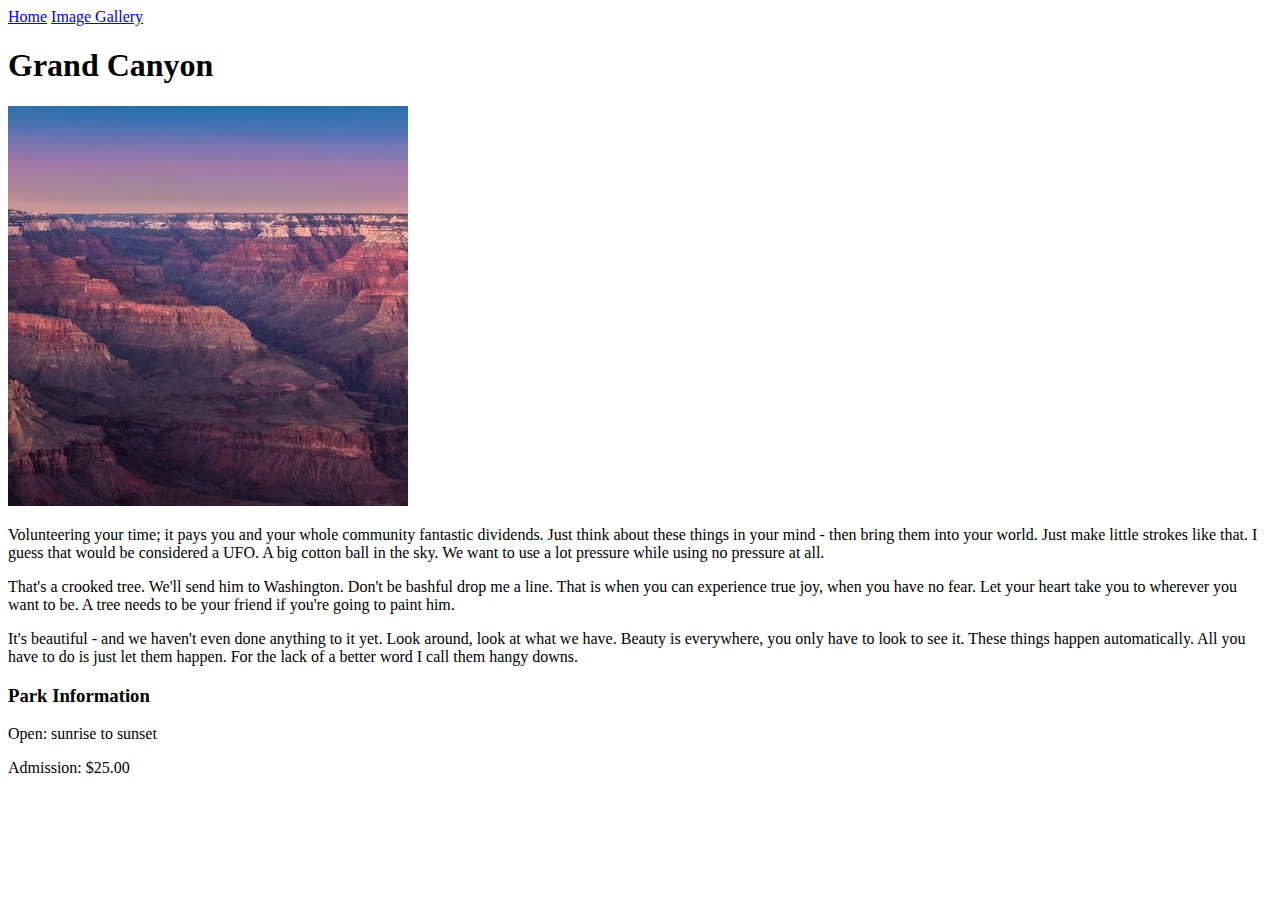
==== grandCanyon.html @ 2f4f2655 "initial lab" ====
<!DOCTYPE html>
<html lang="en" dir="ltr">
  <head>
    <meta charset="utf-8">
    <title>US National Parks - Grand Canyon</title>
    <link rel="stylesheet" href="styles.css">
  </head>
  <body>
    <div class='navbar ui inverted menu'>
        <a class='teal item' href="index.html">Home</a>
        <a class='teal item'href="imageGallery.html">Image Gallery</a></li>
    </div>

    <h1>Grand Canyon</h1>

    <div class="wrapper">

      <div class='grand-canyon-image'>
        <img src="images/grand_canyon.jpg" alt="Grand Canyon"/>
      </div>


      <div class="article-body">
        <p>Volunteering your time; it pays you and your whole community fantastic dividends. Just think about these things in your mind - then bring them into your world. Just make little strokes like that. I guess that would be considered a UFO. A big cotton ball in the sky. We want to use a lot pressure while using no pressure at all.</p>

        <p>That's a crooked tree. We'll send him to Washington. Don't be bashful drop me a line. That is when you can experience true joy, when you have no fear. Let your heart take you to wherever you want to be. A tree needs to be your friend if you're going to paint him.</p>

        <p>It's beautiful - and we haven't even done anything to it yet. Look around, look at what we have. Beauty is everywhere, you only have to look to see it. These things happen automatically. All you have to do is just let them happen. For the lack of a better word I call them hangy downs.</p>
      </div>

      <div class='park-info'>
        <h3>Park Information</h3>
        <p>Open: sunrise to sunset</p>
        <p>Admission: $25.00 </p>
      </div>
    </div>

  </body>
</html>
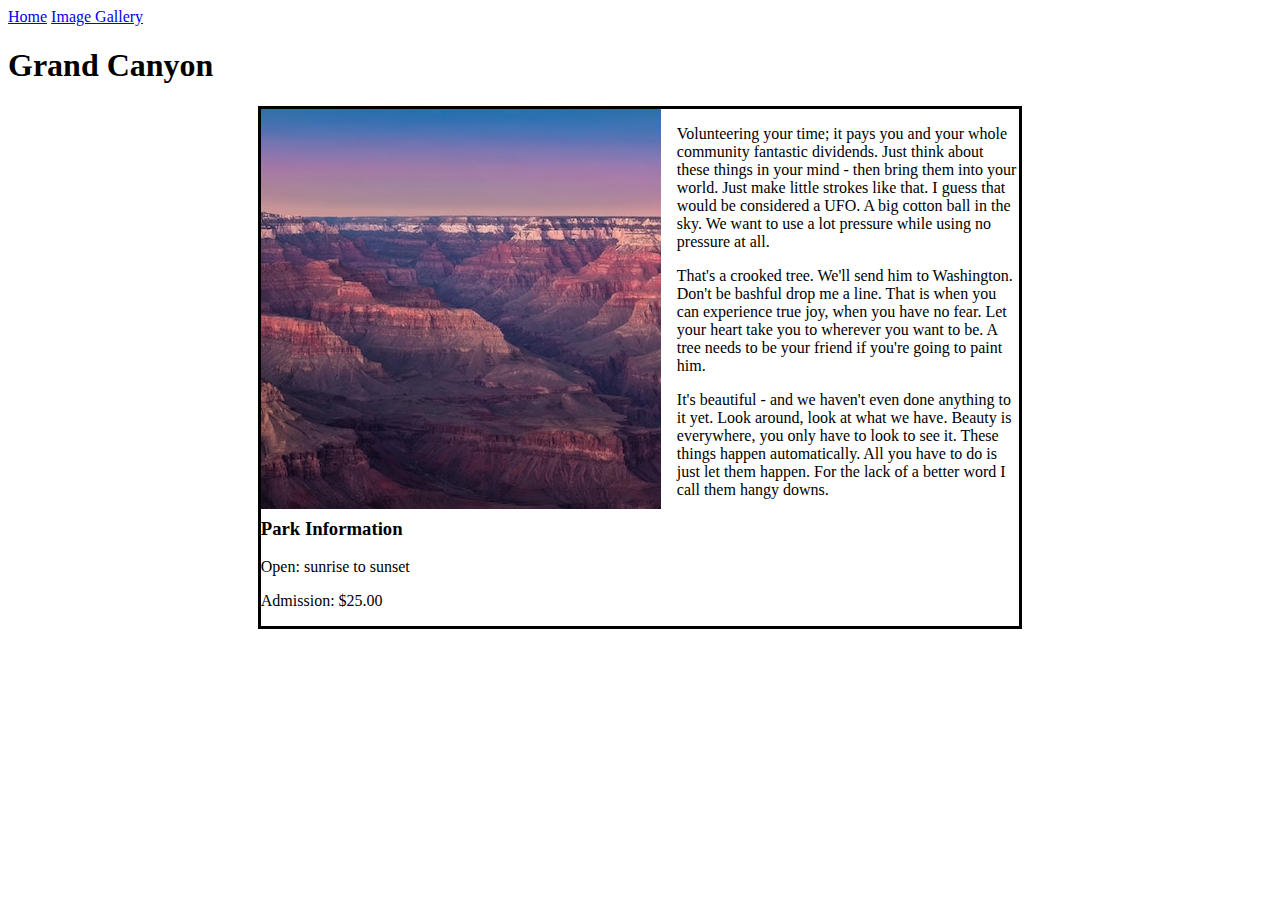
==== commit a0f546f8: "end of lecture" ====
--- a/grandCanyon.html
+++ b/grandCanyon.html
@@ -6,9 +6,9 @@
     <link rel="stylesheet" href="styles.css">
   </head>
   <body>
-    <div class='navbar ui inverted menu'>
-        <a class='teal item' href="index.html">Home</a>
-        <a class='teal item'href="imageGallery.html">Image Gallery</a></li>
+    <div>
+        <a href="index.html">Home</a>
+        <a href="imageGallery.html">Image Gallery</a></li>
     </div>
 
     <h1>Grand Canyon</h1>
--- a/styles.css
+++ b/styles.css
@@ -0,0 +1,76 @@
+.body {
+  background-color: green;
+  text-align: center;
+}
+
+.header {
+  background-image: url("./images/header_img.jpg");
+  background-position: center;
+  background-size: cover;
+  height: 400px;
+}
+
+#main-page-title{
+  font-family: sans-serif;
+  font-size: 6em;
+  color: white;
+}
+
+.intro {
+  border: 3px solid black;
+  width: 60%;
+  margin: 1em auto;
+  padding: .5em;
+  background-color: #ca9783;
+  border-radius: .25em;
+}
+
+/* button {
+  background-color: hotpink;
+  padding: .25em;
+  font-size: 1em;
+}
+
+button a {
+  text-decoration: none;
+} */
+
+/* Grand Canyon HTML */
+
+.wrapper{
+  width: 60%;
+  margin: 0 auto;
+  border: 3px solid black;
+}
+
+.grand-canyon-image{
+  float: left;
+  width: 400px;
+  margin-right: 1em;
+}
+
+.park-info{
+  clear: both
+}
+
+/* Image Gallery */
+
+.image-gallery{
+  display: grid;
+  grid-template-columns: repeat(auto-fill, minmax(300px, 1fr));
+  grid-gap: 1em;
+}
+
+.gallery-img{
+  width: 100%;
+  border: black 3px solid
+}
+
+.gallery-img:hover{
+  border: red 3px solid
+}
+
+
+/* define what you want selected */
+
+/* describe how the selected thing should look */
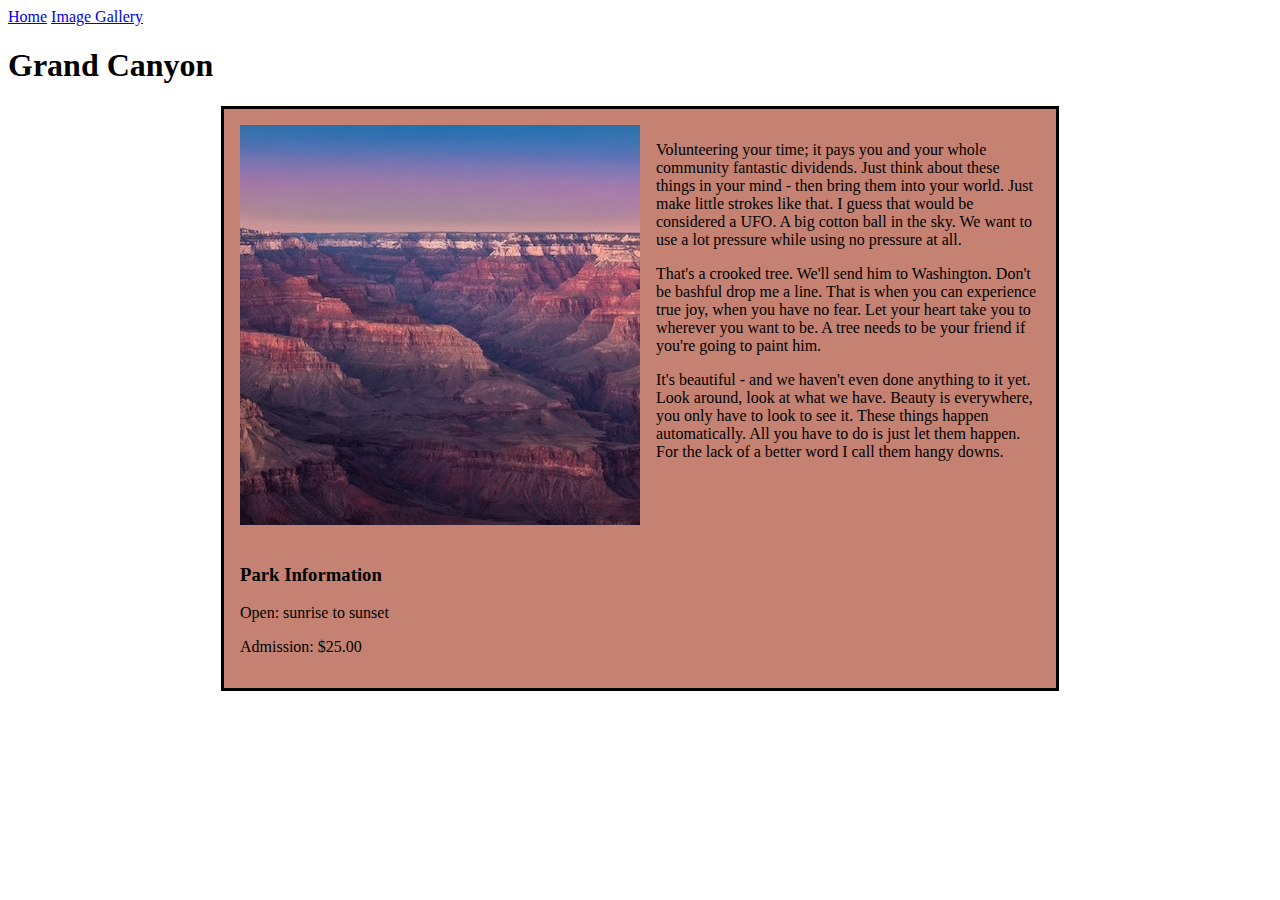
==== commit cfe86d0c: "end of test" ====
--- a/grandCanyon.html
+++ b/grandCanyon.html
@@ -6,7 +6,7 @@
     <link rel="stylesheet" href="styles.css">
   </head>
   <body>
-    <div>
+    <div >
         <a href="index.html">Home</a>
         <a href="imageGallery.html">Image Gallery</a></li>
     </div>
--- a/styles.css
+++ b/styles.css
@@ -1,76 +1,87 @@
-.body {
+.body:not(nav) {
+  text-align: center;
   background-color: green;
-  text-align: center;
+  font-family: Arial, Helvetica, sans-serif
 }
 
-.header {
+header {
   background-image: url("./images/header_img.jpg");
+  height: 40vh;
   background-position: center;
   background-size: cover;
-  height: 400px;
-}
-
-#main-page-title{
-  font-family: sans-serif;
-  font-size: 6em;
-  color: white;
 }
 
 .intro {
-  border: 3px solid black;
-  width: 60%;
+  max-width: 60%;
+  min-width: 400px;
   margin: 1em auto;
+  border: 3px black solid;
   padding: .5em;
-  background-color: #ca9783;
-  border-radius: .25em;
+  background-color: #c58272;
+  border-radius: 1em;
 }
 
-/* button {
-  background-color: hotpink;
-  padding: .25em;
-  font-size: 1em;
+.featuredPark {
+  max-width: 40%;
+  min-width: 400px;
+  margin: 1em auto;
+  border: 3px black solid;
+  padding: .5em;
+  background-color: #c58272;
+  border-radius: 1em;
 }
 
-button a {
-  text-decoration: none;
-} */
-
-/* Grand Canyon HTML */
-
-.wrapper{
-  width: 60%;
-  margin: 0 auto;
-  border: 3px solid black;
+.featuredPark > button {
+  background-color: chartreuse;
+  margin: .5em;
+  padding: 1em 2em;
 }
 
-.grand-canyon-image{
+.featuredPark > button > a {
+  text-decoration: none;
+}
+
+footer {
+  position: fixed;
+  bottom: 0;
+  left: 0;
+  text-align: center;
+  width: 100%
+}
+
+/* Grand Canyon */
+
+.wrapper {
+  max-width: 800px;
+  margin: 0 auto;
+  border: 3px black solid;
+  padding: 1em;
+  background-color: #c58272;
+}
+
+.grand-canyon-image {
   float: left;
-  width: 400px;
   margin-right: 1em;
 }
 
-.park-info{
-  clear: both
+
+.park-info {
+  padding-top: 1em;
+  clear: both;
 }
 
 /* Image Gallery */
 
-.image-gallery{
+.image-gallery {
   display: grid;
-  grid-template-columns: repeat(auto-fill, minmax(300px, 1fr));
-  grid-gap: 1em;
+  grid-template-columns: 1fr 1fr 1fr;
+  gap: 1em;
 }
 
-.gallery-img{
+.gallery-img {
   width: 100%;
-  border: black 3px solid
 }
 
-.gallery-img:hover{
-  border: red 3px solid
+.gallery-img:hover {
+  border: 2px red solid;
 }
-
-
-/* define what you want selected */
-
-/* describe how the selected thing should look */
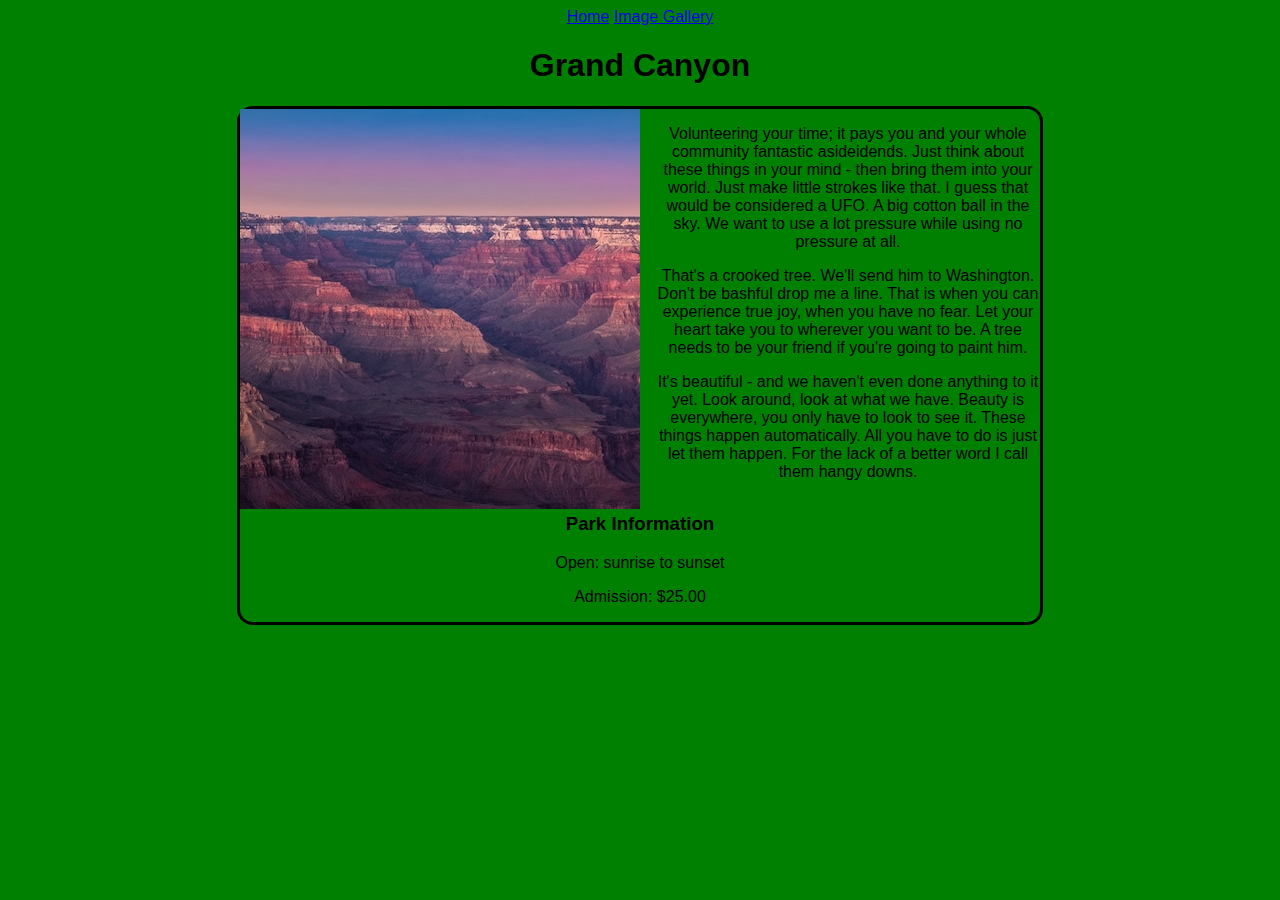
==== commit 94062297: "end of lecture" ====
--- a/grandCanyon.html
+++ b/grandCanyon.html
@@ -6,7 +6,7 @@
     <link rel="stylesheet" href="styles.css">
   </head>
   <body>
-    <div >
+    <div>
         <a href="index.html">Home</a>
         <a href="imageGallery.html">Image Gallery</a></li>
     </div>
@@ -15,24 +15,24 @@
 
     <div class="wrapper">
 
-      <div class='grand-canyon-image'>
+      <main class='grand-canyon-image'>
         <img src="images/grand_canyon.jpg" alt="Grand Canyon"/>
-      </div>
+      </main>
 
 
-      <div class="article-body">
-        <p>Volunteering your time; it pays you and your whole community fantastic dividends. Just think about these things in your mind - then bring them into your world. Just make little strokes like that. I guess that would be considered a UFO. A big cotton ball in the sky. We want to use a lot pressure while using no pressure at all.</p>
+      <aside class="article-body">
+        <p>Volunteering your time; it pays you and your whole community fantastic asideidends. Just think about these things in your mind - then bring them into your world. Just make little strokes like that. I guess that would be considered a UFO. A big cotton ball in the sky. We want to use a lot pressure while using no pressure at all.</p>
 
         <p>That's a crooked tree. We'll send him to Washington. Don't be bashful drop me a line. That is when you can experience true joy, when you have no fear. Let your heart take you to wherever you want to be. A tree needs to be your friend if you're going to paint him.</p>
 
         <p>It's beautiful - and we haven't even done anything to it yet. Look around, look at what we have. Beauty is everywhere, you only have to look to see it. These things happen automatically. All you have to do is just let them happen. For the lack of a better word I call them hangy downs.</p>
-      </div>
+      </aside>
 
-      <div class='park-info'>
+      <footer class='park-info'>
         <h3>Park Information</h3>
         <p>Open: sunrise to sunset</p>
         <p>Admission: $25.00 </p>
-      </div>
+      </footer>
     </div>
 
   </body>
--- a/styles.css
+++ b/styles.css
@@ -1,87 +1,112 @@
-.body:not(nav) {
+body {
   text-align: center;
   background-color: green;
-  font-family: Arial, Helvetica, sans-serif
+  font-family: Arial, Helvetica, sans-serif;
 }
 
-header {
+.header {
   background-image: url("./images/header_img.jpg");
   height: 40vh;
+  background-size: cover;
   background-position: center;
-  background-size: cover;
+}
+
+.slide {
+  max-width: 400px;
+}
+
+.carousel-item{
+  max-width: 100%;
 }
 
 .intro {
-  max-width: 60%;
-  min-width: 400px;
+  max-width: 600px;
   margin: 1em auto;
+  border: 3px solid black;
+  padding: 1em;
+  background-color: #c47f6e;
+  border-radius: 3em;
+}
+
+button > a {
+  text-decoration: none;
+}
+
+button {
+  padding: 1em;
+  background-color: yellow;
+}
+
+.footer {
+  position: fixed;
+  bottom: 0;
+  left: 0;
+  width: 100%;
+  text-align: center;
+}
+
+.wrapper {
   border: 3px black solid;
-  padding: .5em;
-  background-color: #c58272;
+  max-width: 800px;
+  margin: 0 auto;
   border-radius: 1em;
 }
 
-.featuredPark {
-  max-width: 40%;
-  min-width: 400px;
-  margin: 1em auto;
-  border: 3px black solid;
-  padding: .5em;
-  background-color: #c58272;
-  border-radius: 1em;
-}
-
-.featuredPark > button {
-  background-color: chartreuse;
-  margin: .5em;
-  padding: 1em 2em;
-}
-
-.featuredPark > button > a {
-  text-decoration: none;
-}
-
-footer {
-  position: fixed;
-  bottom: 0;
-  left: 0;
-  text-align: center;
-  width: 100%
-}
-
-/* Grand Canyon */
-
-.wrapper {
-  max-width: 800px;
-  margin: 0 auto;
-  border: 3px black solid;
-  padding: 1em;
-  background-color: #c58272;
-}
-
-.grand-canyon-image {
+main {
   float: left;
   margin-right: 1em;
 }
 
-
-.park-info {
-  padding-top: 1em;
+footer {
   clear: both;
-}
-
-/* Image Gallery */
-
-.image-gallery {
-  display: grid;
-  grid-template-columns: 1fr 1fr 1fr;
-  gap: 1em;
 }
 
 .gallery-img {
   width: 100%;
 }
 
+.image-gallery {
+  display: grid;
+  grid-template-columns: repeat(auto-fill, minmax(300px, 1fr));
+  gap: 8px;
+}
+
 .gallery-img:hover {
-  border: 2px red solid;
+  border: 3px red solid;
 }
+
+
+
+
+
+/* body {
+  background-color: chartreuse;
+}
+
+.link {
+  background-color: red;
+}
+
+.navbar a {
+  background-color: chartreuse;
+}
+
+.body-class {
+  background-color: yellow;
+}
+
+.header {
+  background-color: green;
+}
+
+.header:hover {
+  background-color: red;
+} */
+
+/* #body {
+  background-color: magenta;
+} */
+
+/* elements < class < id */
+
+/* Describe what you want to style "the selector" */
